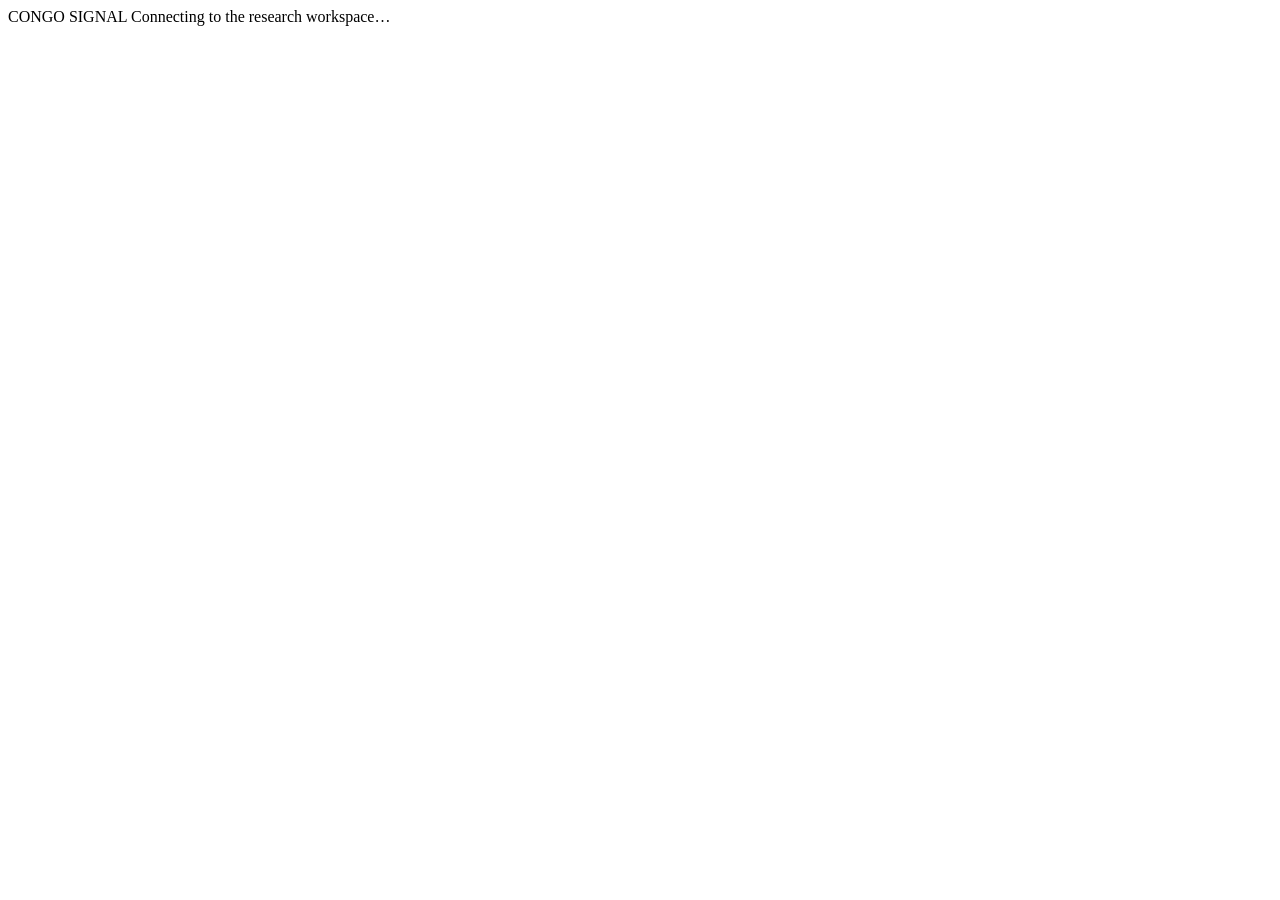
==== dashboard/index.html @ b0d08e26 "Build Congo Signal DRC research worker and dashboard" ====
<!doctype html>
<html lang="en"><head><meta charset="utf-8"><meta name="viewport" content="width=device-width, initial-scale=1"><meta name="description" content="Congo Signal — bilingual, source-linked analysis of public reporting from the Democratic Republic of the Congo."><title>Congo Signal · Intelligence workspace</title><link rel="stylesheet" href="https://api.mapbox.com/mapbox-gl-js/v3.33.0/mapbox-gl.css"><link rel="stylesheet" href="/styles.css"></head>
<body>
<div id="app"><div class="initial">CONGO SIGNAL <span>Connecting to the research workspace…</span></div></div>
<div id="overlay"></div><div id="toast" role="status" aria-live="polite"></div>
<script src="https://api.mapbox.com/mapbox-gl-js/v3.33.0/mapbox-gl.js"></script>
<script type="module" src="/app.js"></script>
</body></html>
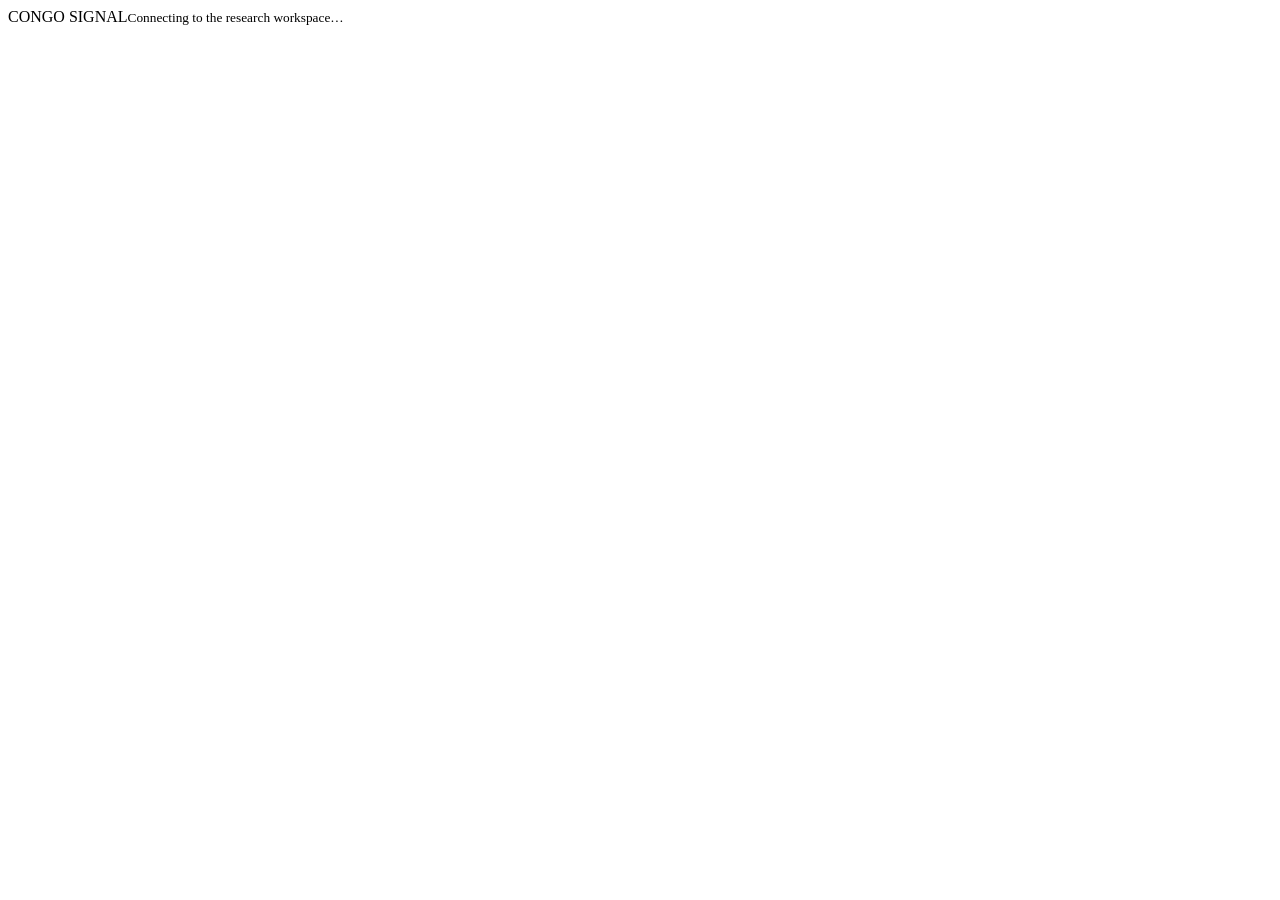
==== commit 37f3ca17: "Redesign dashboard and add X account histories filtered to topics - Retain topic-matching X posts an" ====
--- a/dashboard/index.html
+++ b/dashboard/index.html
@@ -1,8 +1,12 @@
 <!doctype html>
-<html lang="en"><head><meta charset="utf-8"><meta name="viewport" content="width=device-width, initial-scale=1"><meta name="description" content="Congo Signal — bilingual, source-linked analysis of public reporting from the Democratic Republic of the Congo."><title>Congo Signal · Intelligence workspace</title><link rel="stylesheet" href="https://api.mapbox.com/mapbox-gl-js/v3.33.0/mapbox-gl.css"><link rel="stylesheet" href="/styles.css"></head>
+<html lang="en"><head><meta charset="utf-8"><meta name="viewport" content="width=device-width, initial-scale=1"><meta name="description" content="Congo Signal — open-source, source-linked monitoring of public reporting and conversation about the Democratic Republic of the Congo."><meta name="color-scheme" content="dark light"><title>Congo Signal</title>
+<script>let t=null;try{t=localStorage.getItem('congo-theme')}catch{}document.documentElement.dataset.theme=t||(matchMedia('(prefers-color-scheme: light)').matches?'light':'dark')</script>
+<link rel="preconnect" href="https://fonts.googleapis.com"><link rel="preconnect" href="https://fonts.gstatic.com" crossorigin>
+<link rel="stylesheet" href="https://fonts.googleapis.com/css2?family=IBM+Plex+Mono:wght@400;500&family=Inter:wght@400;500;600;700&display=swap">
+<link rel="stylesheet" href="https://api.mapbox.com/mapbox-gl-js/v3.33.0/mapbox-gl.css"><link rel="stylesheet" href="/styles.css"></head>
 <body>
-<div id="app"><div class="initial">CONGO SIGNAL <span>Connecting to the research workspace…</span></div></div>
-<div id="overlay"></div><div id="toast" role="status" aria-live="polite"></div>
+<div id="app"><div class="boot"><span class="boot-mark"></span>CONGO SIGNAL<small>Connecting to the research workspace…</small></div></div>
+<div id="overlay"></div><div id="tip" role="tooltip" hidden></div><div id="toast" role="status" aria-live="polite"></div>
 <script src="https://api.mapbox.com/mapbox-gl-js/v3.33.0/mapbox-gl.js"></script>
 <script type="module" src="/app.js"></script>
 </body></html>
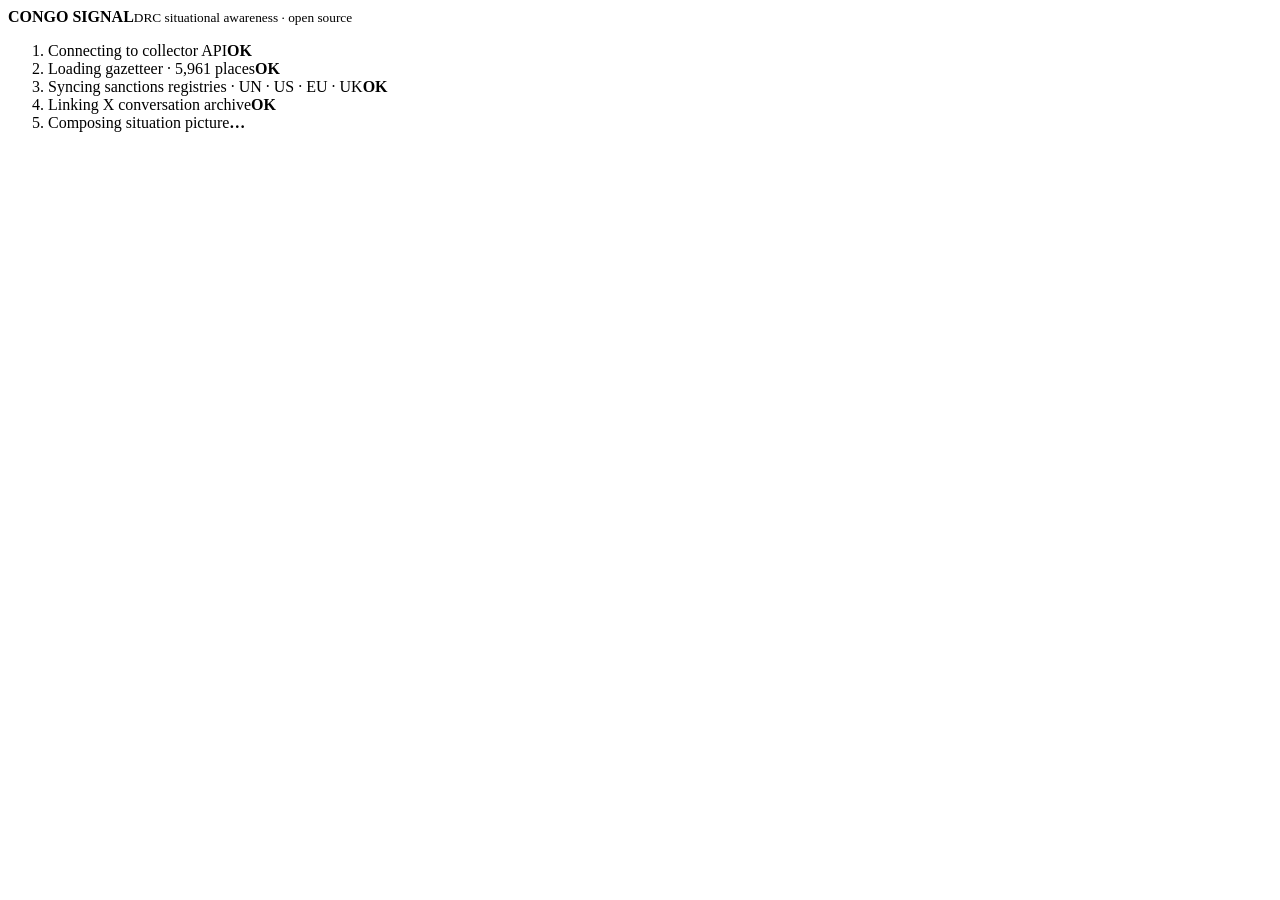
==== commit c5da25d0: "Operations-console redesign of the dashboard - Instrument palette on a coordinate grid, Geist/Geist " ====
--- a/dashboard/index.html
+++ b/dashboard/index.html
@@ -2,10 +2,20 @@
 <html lang="en"><head><meta charset="utf-8"><meta name="viewport" content="width=device-width, initial-scale=1"><meta name="description" content="Congo Signal — open-source, source-linked monitoring of public reporting and conversation about the Democratic Republic of the Congo."><meta name="color-scheme" content="dark light"><title>Congo Signal</title>
 <script>let t=null;try{t=localStorage.getItem('congo-theme')}catch{}document.documentElement.dataset.theme=t||(matchMedia('(prefers-color-scheme: light)').matches?'light':'dark')</script>
 <link rel="preconnect" href="https://fonts.googleapis.com"><link rel="preconnect" href="https://fonts.gstatic.com" crossorigin>
-<link rel="stylesheet" href="https://fonts.googleapis.com/css2?family=IBM+Plex+Mono:wght@400;500&family=Inter:wght@400;500;600;700&display=swap">
+<link rel="stylesheet" href="https://fonts.googleapis.com/css2?family=Geist:wght@300..700&family=Geist+Mono:wght@400..600&display=swap">
 <link rel="stylesheet" href="https://api.mapbox.com/mapbox-gl-js/v3.33.0/mapbox-gl.css"><link rel="stylesheet" href="/styles.css"></head>
 <body>
-<div id="app"><div class="boot"><span class="boot-mark"></span>CONGO SIGNAL<small>Connecting to the research workspace…</small></div></div>
+<div id="app"><div class="boot" role="status" aria-live="polite"><div class="boot-box">
+  <div class="boot-head"><span class="boot-mark"></span><div><strong>CONGO SIGNAL</strong><small>DRC situational awareness · open source</small></div></div>
+  <ol class="boot-log">
+    <li><span>Connecting to collector API</span><b>OK</b></li>
+    <li><span>Loading gazetteer · 5,961 places</span><b>OK</b></li>
+    <li><span>Syncing sanctions registries · UN · US · EU · UK</span><b>OK</b></li>
+    <li><span>Linking X conversation archive</span><b>OK</b></li>
+    <li><span>Composing situation picture</span><b>…</b></li>
+  </ol>
+  <div class="boot-bar"><i></i></div>
+</div></div></div>
 <div id="overlay"></div><div id="tip" role="tooltip" hidden></div><div id="toast" role="status" aria-live="polite"></div>
 <script src="https://api.mapbox.com/mapbox-gl-js/v3.33.0/mapbox-gl.js"></script>
 <script type="module" src="/app.js"></script>
